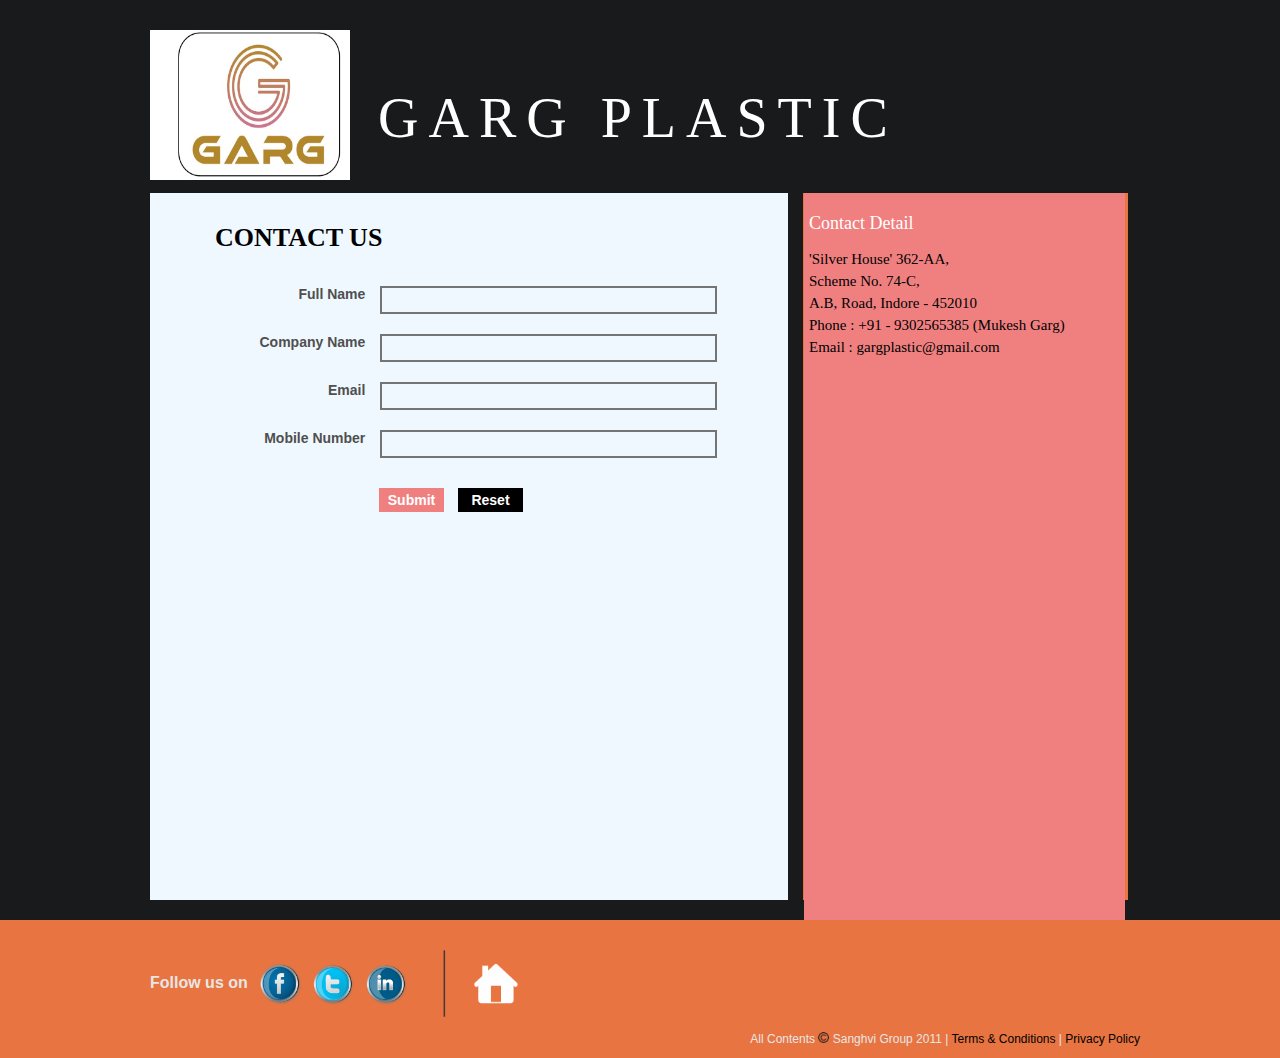
==== ContactUs.html @ 79e03dcd "front" ====
<!DOCTYPE html PUBLIC "-//W3C//DTD XHTML 1.0 Transitional//EN" "http://www.w3.org/TR/xhtml1/DTD/xhtml1-transitional.dtd">
<form action="http://localhost/MANAS/Contact.php" method="post" id="captcha-form" name="captcha-form" autocomplete="on" class="form-horizontal" novalidate="novalidate"></form>
<!-- saved from url=(0043)http://www.sanghvi-group.com/contact-us.php -->
<html xmlns="http://www.w3.org/1999/xhtml"><head><meta http-equiv="Content-Type" content="text/html; charset=UTF-8"><style class="darkreader darkreader--fallback" media="screen"></style><style class="darkreader darkreader--text" media="screen"></style><style class="darkreader darkreader--invert" media="screen">.jfk-bubble, embed[type="application/pdf"] {
    filter: invert(100%) hue-rotate(180deg) contrast(90%) !important;
}</style><style class="darkreader darkreader--inline" media="screen">[data-darkreader-inline-bgcolor] {
  background-color: var(--darkreader-inline-bgcolor) !important;
}
[data-darkreader-inline-bgimage] {
  background-image: var(--darkreader-inline-bgimage) !important;
}
[data-darkreader-inline-border] {
  border-color: var(--darkreader-inline-border) !important;
}
[data-darkreader-inline-border-bottom] {
  border-bottom-color: var(--darkreader-inline-border-bottom) !important;
}
[data-darkreader-inline-border-left] {
  border-left-color: var(--darkreader-inline-border-left) !important;
}
[data-darkreader-inline-border-right] {
  border-right-color: var(--darkreader-inline-border-right) !important;
}
[data-darkreader-inline-border-top] {
  border-top-color: var(--darkreader-inline-border-top) !important;
}
[data-darkreader-inline-boxshadow] {
  box-shadow: var(--darkreader-inline-boxshadow) !important;
}
[data-darkreader-inline-color] {
  color: var(--darkreader-inline-color) !important;
}
[data-darkreader-inline-fill] {
  fill: var(--darkreader-inline-fill) !important;
}
[data-darkreader-inline-stroke] {
  stroke: var(--darkreader-inline-stroke) !important;
}
[data-darkreader-inline-outline] {
  outline-color: var(--darkreader-inline-outline) !important;
}</style><style class="darkreader darkreader--user-agent" media="screen">html {
    background-color: #181a1b !important;
}
html, body, input, textarea, select, button {
    background-color: #181a1b;
}
html, body, input, textarea, select, button {
    border-color: #575757;
    color: #e8e6e3;
}
a {
    color: #3391ff;
}
table {
    border-color: #4c4c4c;
}
::placeholder {
    color: #bab5ab;
}
::selection {
    background-color: #005ccc;
    color: #ffffff;
}
::-moz-selection {
    background-color: #005ccc;
    color: #ffffff;
}
input:-webkit-autofill,
textarea:-webkit-autofill,
select:-webkit-autofill {
    background-color: #545b00 !important;
    color: #e8e6e3 !important;
}
::-webkit-scrollbar {
    background-color: #1c1e1f;
    color: #c5c1b9;
}
::-webkit-scrollbar-thumb {
    background-color: #2a2c2e;
}
::-webkit-scrollbar-thumb:hover {
    background-color: #323537;
}
::-webkit-scrollbar-thumb:active {
    background-color: #3d4043;
}
::-webkit-scrollbar-corner {
    background-color: #181a1b;
}
* {
    scrollbar-color: #2a2c2e #1c1e1f;
}</style>

<title>Sanghvi Foods</title>
<!--[if IE 7 ]> <link rel="stylesheet" type="text/css" href="css/ie7.css" /> <![endif]-->
        <!--[if IE 8 ]><link rel="stylesheet" type="text/css" href="css/ie8.css" /><![endif]-->
<link href="./ContactUs_files/style.css" type="text/css" rel="stylesheet"><style class="darkreader darkreader--sync" media="screen"></style>
<link rel="shortcut icon" href="http://www.sanghvi-group.com/images/favicon(3).ico"> 
         <link href="./ContactUs_files/stylesheet.css" type="text/css" rel="stylesheet"><style class="darkreader darkreader--sync" media="screen"></style>
         
         <link rel="stylesheet" crossorigin="anonymous" href="./ContactUs_files/main.css"><style class="darkreader darkreader--sync" media="screen"></style><script type="text/javascript" src="./ContactUs_files/jquery-1.9.1.min.js.download"></script><style class="darkreader darkreader--override" media="screen">.vimvixen-hint {
    background-color: #7b5300 !important;
    border-color: #d8b013 !important;
    color: #f3e8c8 !important;
}
::placeholder {
    opacity: 0.5 !important;
}</style>
        <script type="text/javascript" src="./ContactUs_files/test.js.download"></script><style type="text/css">input.styled { display: none; } select.styled { position: relative; width: 190px; opacity: 0; filter: alpha(opacity=0); z-index: 5; } .disabled { opacity: 0.5; filter: alpha(opacity=50); }</style><style class="darkreader darkreader--sync" media="screen"></style>
		 <script language="JavaScript1.3" type="text/javascript" src="./ContactUs_files/jse_form.js.download"></script><script type="text/javascript" src="./ContactUs_files/easytabs.js.download"></script>
         <script type="text/javascript" src="./ContactUs_files/jquery.form.min.js.download"></script>
        <script type="text/javascript" src="./ContactUs_files/jquery.validate.min.js.download"></script>     
		<script type="text/javascript">
			$('#container').easyTabs({defaultContent:1});
		</script>
		   

</head>
<body>

<div id="container">
  <div class="contain"></div>
    <div class="header">
      <div class="head-left">
        <div class="logo"><a href="index.html"><img src="./images/MONO.jpeg" width="200" height="150"></a></div>
        <div id="main-menu">
          <p>GARG PLASTIC</p>
          <div class="menu-container"> <a class="toggleMenu" href="http://www.sanghvi-group.com/contact-us.php#" style="display: none;">Menu</a>
            <ul class="nav">
       
              
            
            
          </div>
        </div>
      </div>
     <div class="clr"></div>            
    <div id="cotain-middle">
      <div class="middle-left">
        <div class="form">
          <h1>Contact us</h1>
              <form action="http://localhost/MANAS/Contact.php" method="post" id="captcha-form" name="captcha-form" autocomplete="on" class="form-horizontal" novalidate="novalidate">
                <fieldset>
                <div class="apply-input">
                  <label class="input-label">Full Name</label>
                  <div class="apply-div">
                    <label>
                    <input type="text" name="FullName" id="FullName">
                    </label>
                  </div>
                </div>
                <div class="apply-input">
                  <label class="input-label">Company Name</label>
                  <div class="apply-div">
                  <label>
                    <input type="text" name="CompanyName" id="CompanyName">
                    </label>
                  </div>
                </div>
                <div class="apply-input">
                  <label class="input-label">Email</label>
                  <div class="apply-div">
                  <label>
                    <input type="email" name="Email" id="Email">
                    </label>
                  </div>
                </div>
                <div class="apply-input">
                  <label class="input-label">Mobile Number</label>
                  <div class="apply-div">
                  <label>
                    <input type="text" name="MobileNumber" id="MobileNumber">
                    </label>
                  </div>
                </div>
                
                <div id="note"></div>
                <div class="apply-input-submit">
                  <div class="apply-submit">
                    <input type="submit" name="submit" value="Submit">
                    <input type="reset" name="submit" value="Reset">
                  </div>
                  <div class="ajax-loader" style="display:none;"><img src="./ContactUs_files/ajax-loader.gif" alt="Loading..."></div>
                </div>
                </fieldset>
              </form>
              
              <script type="text/javascript">
				$(function()
				{
					// Validation
					$("#captcha-form").validate(
					{					
						// Rules for form validation
						rules:
						{
							FullName:
							{
								required: true,
							},
							CompanyName:
							{
								required: true,
							},
							Email:
							{
								required: true,
								email: true,
							},
							MobileNumber:
							{
								required: true,
								minlength: 10,
								digits: true,
								maxlength: 10,
							},
							Country:
							{
								required: true,
							},
							Product:
							{
								required: true,
							},
							Reference:
							{
								required: true,
							},
							Description:
							{
								required: true,
							},
						},
											
						// Messages for form validation
						messages:
						{
							FullName:
							{
								required: 'Please enter something'
							},
							CompanyName:
							{
								required: 'Please enter your Company Name'
							},
							Email:
							{
								required: 'Please enter your valid email'
							},
							MobileNumber:
							{
								required: 'Please enter your Mobile Number'
							},
							Country:
							{
								required: 'Please Select your Country'
							},
							Product:
							{
								required: 'Please Select any Product'
							},
							Reference:
							{
								required: 'Please Select'
							}
						},	
						
						// Ajax form submition					
						submitHandler: function(form)
						{
							
							$(form).ajaxSubmit(
							{
								success: function(data)
								{
									console.log(data);
									if( data == 0 ){
										$("#note").addClass('error').html('Something is wrong !');
									}else if( data == 'wrong' ){
										$("#note").addClass('error').html('Captcha code is wrong !');
									}else{
										$("#note").addClass('success').html('Form Submitted !');
									}
								}
							});
							
							$(document).ajaxStart(function(){
								$('.ajax-loader').css({'display':'block'});
							  });
							  $(document).ajaxComplete(function(){
								$('.ajax-loader').css({'display':'none'});
							  });
							
							
						},				
						
						// Do not change code below
						errorPlacement: function(error, element)
						{
							error.insertAfter(element.parent());
						}
					});
					
					$('#refresh-captcha').click(function(e) {
                        location.reload();
                    });
				});			
			</script>
              
        </div>
        
      </div>
      <div class="middle-right">
        <div class="contact">
          <h2>Contact Detail</h2>
              <p>'Silver House' 362-AA,<br>
                    Scheme No. 74-C,<br>
                    A.B, Road, Indore - 452010<br>
                    Phone : +91 - 9302565385 (Mukesh Garg)<br>
                    Email : <a href="gargplastic@gmail.com">gargplastic@gmail.com</a>
              </p>
        </div>
      </div>
    </div>
  </div>
</div>
    <div class="clr"></div>
    <div id="footer">
    
    
    	<div class="footer">
        
        	<div id="footer-menu">
            
            	<div class="follow"><p>Follow us on</p></div>
            	<div class="social">
        <ul>
                  <li><a href="https://www.facebook.com/" target="_blank"><img src="./ContactUs_files/fb-icon.png" width="65"></a></li>
                  <li><a href="https://twitter.com/" target="_blank"><img src="./ContactUs_files/twtr-icon.png" width="65"></a></li>
                  <li><a href="https://in.linkedin.com/" target="_blank"><img src="./ContactUs_files/likdn-icon.png" width="65"></a></li>
                  <li><a href="http://www.sanghvi-group.com/index.html"><img src="./ContactUs_files/home-link-ftr.png" width="75" style="margin-left:0;"></a></li>
                </ul>
      </div>
            
            </div>
            <div class="copyright">
            
            	<p>All Contents <img src="./ContactUs_files/copyright-symbol.png" width="11px"> Sanghvi Group 2011 | <a href="http://www.sanghvi-group.com/contact-us.php#">Terms &amp; Conditions</a> | <a href="http://www.sanghvi-group.com/contact-us.php#">Privacy Policy</a></p>
            	
            
            </div>
        
        </div>
    
    </div>

<script type="text/javascript" src="./ContactUs_files/script.js.download"></script>


</body></html>
---- ContactUs_files/style.css ----
body{
	font-size:12px;
	font-family:Arial, Helvetica, sans-serif;
	background:#736D6D;
	margin:0;
	}

#container{
	width:980px;
	margin:0 auto;
	padding:20px 0;
	}	
	
img{
	border:none;
	}
	
.clr{
	clear:both;
	}
	
a{
	text-decoration:none;
	}
				
.contain{
	width:980px;
	padding:0;
	float:left;
	}
	
.header{
	float:left;
	padding:10px 0 0;
	margin:0;
	width:980px;
	}

.head-left {
    float: left;
    width: 800px;
	height:143px;
}	
	
.logo{
	float:left;
	margin:0;
	padding:0;
	}		
	
#main-menu {
    margin: 0 0 0 122px;
    padding: 0;
}
	
.navbar	{
	height: 50px;
    padding: 0;
	margin: 0;
	position: absolute; /* Ensures that the menu doesn�t affect other elements */
	width:760px;
	}	
	
.navbar li 	{
			height: auto;
			float: left;  /* This lines up the menu items horizontally */
			text-align:left;/* All text is placed in the center of the box */
			list-style: none;  /* Removes the default styling (bullets) for the list */
			padding: 0 14px;
			margin: 0;
			border-right:#FFFFFF 1px solid; 
            }

.navbar a	{							
		padding:0;  /* Adds a padding on the top and bottom so the text appears centered vertically */
		text-decoration: none;  /* Removes the default hyperlink styling. */
		color: white; /* Text color is white */
		display: block;
		text-transform:uppercase;
		}
			
						
li ul 	{
		display:block;  /* Hides the drop-down menu */
		height: auto;									
		margin: 0 0 0 0px; /* Aligns drop-down box underneath the menu item */
		padding: 0; /* Aligns drop-down box underneath the menu item */			
		}				

.navbar li:hover ul 	{
                        display: block; /* Displays the drop-down box when the menu item is hovered over */
                        }

 .navbar li ul li {background-color:#E87441; border:none;} 						
	
.navbar li ul li a 	{
		padding:10px;
		border:none;
		
		}
				
.navbar li ul li a:hover	{background-color:#FFFFFF; color:#E87441;}	

.head-left p {
    padding-left: 106px;
	font-size:56px;
	letter-spacing:10px;
	color:#FFFFFF;
	margin:56px 45 27px;
	font-family: 'fantasy';
}

.head-right{
	float:left;
	width:170px;
	}	
	
.search{
	  padding: 0;
    width: 100%;
    float: left;
	}
.search table{
		float:left;
		width:148px;
}
	
.search input{
	background:#FFFFFF;
	padding:6px 0 5px 9px;
	 font-family: 'swis721_wgl4_btroman';
	 font-weight:bold;
	 height:18px;
	 float:left;
	 width:127px;
	 
	 
}
.but-ser{
	 background: url("../images/srch.jpg") no-repeat scroll right -1px #ffffff;
    border: medium none;
    font-family: 'swis721_wgl4_btroman';
    font-weight: bold;
    overflow: hidden;
    padding: 6px 0 5px 9px;
    text-indent: -65px;
    width: 36px;
	cursor:pointer;
	height:29px;
	width:32px;
}
 	
input{
	width:100%;
	padding:5px;
	background:none;
	border:1px solid #666666;
	color:#999999;
	}

.banner {
    clear: both;
    float:none;
    margin:0;
    width: 980px;
}		

#cotain-middle{
	margin:0 auto;
	width:980px;
	margin-top:20px;
	}
	
.middle-left{
	float:left;
	width:638px;
	background:#FFFFFF;
	margin-right:15px;
	background:aliceblue;
	height:707px;
	}
.search-rg-left{
	background:#e9e8d6;
    float: left;
    height: 707px;
    margin-right: 15px;
    overflow-x: hidden;
    overflow-y: scroll;
    width: 638px;
	}
.search-rg-left p{
		padding:0 0 15px 0 !important;
}
	
.middle-right{
	float:left;
	width:325px;
	background:#E9763F;
	height:707px;
	}		
	
.middle-left-home{
	float:left;
	width:638px;
	background:#FFFFFF;
	margin-right:15px;
	background:#FFFFFF;
	height:180px;
	}
		
.middle-right-home{
	float:left;
	width:325px;
	background:#FFFFFF;
	height:180px; 
	}		

.bg{
	background:url(../images/our-msnvsn-bg.jpg) no-repeat;
	width:638px;
	float:left;
	max-width:100%;
	height:707px;
}

.cont-home {
    margin: 0 0 0 20px;
    padding: 20px;
    width: 92%;
}
	
#cotain-middle h1{
	color:black;
	margin:10px 45px 19px;
	padding:0;
	text-transform:uppercase;
	font-size:26px;
    font-family: 'swis721_wgl4_btroman';
	letter-spacing:px;
	font-weight:bold;
	}	
	
	
#cotain-middle h3{
	color:#E66733;
	margin:10px 0 8px;
	padding:0;
	text-transform:uppercase;
	font-size:16px;
    font-family: 'swis721_wgl4_btroman';
	letter-spacing:1px;
	font-weight:bold;
	}	
	
#cotain-middle p{
	color:#000;
	font-size:15px;
	line-height:24px;
    font-family: 'swis721_wgl4_btroman';
	margin:0;
	 
	}

#cotain-middle li{
	color:#000000;
	font-size:15px;
	line-height:25px;
    font-family: 'swis721_wgl4_btroman';
	}
 

#cotain-middle li{
	display:block;
	}

#cotain-middle .arrow{
	background:url(../images/home-li-bg.jpg) left 7px no-repeat;
	padding:0px 19px;
	}

.atch > ul {
    margin: 0;
    padding: 0;
}

#cotain-middle .read{
	background:url(../images/home-li-bg.jpg) left 3px no-repeat;
	margin-top: -10px;
    padding: 0 5px 0 15px;
	float:right;
	font-size:14px;
	line-height:25px;
	font-family:Arial, Helvetica, sans-serif;
	font-weight:bold;
	color:#000000;
	}

#cotain-middle .read a{
	color:#000000;
	}

#footer{
	width:100%;
	margin:20px 0 auto;
	background:#E87441;
	float:left;
	}	

.footer{
	margin:0 auto;
	width:1000px;
	padding:30px 0 10px;
	}	
	
#footer-menu{
		float:left;
		margin:0 0 0 10px;
		padding:0;
		width:99%;
}

#footer-menu ul {
    margin: 0;
    padding: 0;
    width: 387px;
}

#footer-menu li{
		display:inline;
}
#footer-menu li a{
		padding:0 10px;
}

#footer-menu img {
    margin: 0 0 0 -35px;
    padding: 0;
}
.copyright{
		float:right;
}
	
.copyright a{
		color:#000;
}

.middle-right h2{
	color:#FFFFFF;
	margin:0;
	text-align:center;
	font-size:22px;
	 font-family: 'swis721_wgl4_btroman';
	}	

.slide{
	background:#E9763F;
	padding:20px;
	margin-top:100px;
	}

.cont {
    margin: 100px auto;
    padding: 0px;
    width: 80%;
}
.cont-rt {
    margin: 100px auto;
    padding: 0px;
    width: 80%;
	font-size:15px;
	line-height:24px;
	 
}
.cont-rt a{
		padding:10px 0 0 0;
}
.rslt-show{
		float:left;
		width:100%;
}

.atch{
	padding:20px 0 0 20px;
	}
	
.dewas-unit{
	background:#DBE5F1;
	padding:20px;
	}	
	
form{
	width:100%;
	float:left;
	}	

.form{
	margin:0 auto;
	padding:20px;
	}
	
.apply-input {
    float: left;
    margin: 10px 0;
    width: 100%;
}	

label.input-label {
    color:#4f4f4f;
    float: left;
    font-size: 14px;
    font-weight: bold;
    margin-right: 15px;
    text-align: right;
    width: 32%;
}	
	
.apply-div {
    float: left;
    width: 325px;
}	

.form input {
    border: 2px solid #747474;
    border-radius: 0;
    float: left;
    padding: 4px;
    width: 100%;
	color:#000000;
	font-family: 'arialnarrow';
	font-size:13px;
}

.apply-submit {
    float: right;
    margin-bottom: 30px;
    margin-right: 234px;
    margin-top: 20px;
    width: 25%;
}

.form input[type="submit"] {
    background: none repeat scroll 0 0 lightcoral;
    border: medium none;
    color: #FFFFFF;
    float: left;
    font-size: 14px;
    font-weight: bold;
    padding: 4px 0px;
    width: 65px;
	cursor:pointer;
	font-family:Arial, Helvetica, sans-serif;
	}

.form input[type="reset"] {
    background: none repeat scroll 0 0 #000;
    border: medium none;
    color: #FFFFFF;
    float: right;
    font-size: 14px;
    font-weight: bold;
    padding: 4px 0px;
    width: 65px;
	cursor:pointer;
	font-family:Arial, Helvetica, sans-serif;
}

.code{
    float: left;
    width: 150px;
}	

.code img{
	padding-left:30px;
	margin-top:-1px;
	}

/*.dropdown select {
    -moz-appearance: none;
    -webkit-appearance: none; 
    background:url(../images/images/drop-down.jpg) no-repeat scroll right 0;
	background-color:none;
    text-indent: 1px;
    text-overflow: "";
	padding:4px 0px 5px 0px;
	border:2px solid #747474;
	text-align:center;
}
.styled-select select {
   background:none;
   width: 333px;
   padding: 2px 5px;
   font-size: 13px;
   line-height: 1;
   border: 2px solid #747474;
    height: 30px;
   -webkit-appearance: none;
   }
  .styled-select select option{
	  	width:300px !important;
		text-align:center !important;;
  }
  .styled-select {
   width: 333px;
   height: 30px;
   overflow: hidden;
   background: url(../images/images/drop-down.jpg) no-repeat right;
   border: 1px solid #ccc;
   } 
*/
.set-cl{
		float:left;
		width:333px;
		background:url(../images/drop-down.jpg) no-repeat;
		height:27px;
		border:2px solid #747474;
}
select.styled{
		width:333px !important;
		
		
}
.set-cl .styled{
		 
		margin:0px  0 0 0;
}
.set-cl option{
		padding:5px;
		text-align:center;
}
		
.select {
	position: absolute;
	width: 325px; /* With the padding included, the width is 190 pixels: the actual width of the image. */
	height: 16px;
	padding: 2px 0px 0 8px;
	color: #000;
	font-size: 13px;
	background:url(../images/drop-down.jpg) no-repeat;
	overflow: hidden;
	text-align:center;
	font-family:'arialnarrow' !important;
}
.select2 {
	position: absolute;
	width: 120px; /* With the padding included, the width is 190 pixels: the actual width of the image. */
	height: 21px;
	padding: 0 0px 0 0px;
	color: #fff;
	font: 12px/21px arial,sans-serif;
	background: url(select.gif) no-repeat;
	overflow: hidden;
}

.apply-select{
	width:335px;
	}

textarea {
    width: 100%;
	border:2px solid #747474;
	background:none;
	resize:none;
	font-family:'arialnarrow' !important;
	color:#000000;
}	

.contact {
    background: none repeat scroll 0 0 lightcoral;
    height: 726px;
    margin-left: 1px;
    padding: 5px;
    width: 311px;
}

.contact h2 {
    margin-left: 0px;
    text-align: left !important;
	font-family:'arialnarrow' !important;
	font-weight:normal;
	font-size:18px !important;
	margin-top:15px !important;
}

.contact > p {
   color: #000000 !important;
    font-family: 'arialnarrow' !important;
    font-size: 15px !important;
    font-weight: normal;
    line-height: 22px !important;
	margin-top:14px !important;
}
	
.contact a{
	color:#000000;
	}	 

.board-img {
    margin:0 auto;
    width: 100%;
}
.board-img img {
    margin-right: 15px;
    padding-top: 3px;
    width: 165px;
}	

.board-img > p {
    float: left;
    width: 325px;
	padding-bottom:20px;
	text-align:justify;
}

.wheat {
    margin: 100px auto;
    padding: 20px;
    width: 95%;
}

.wheat p{
	width:100%;
	text-align:justify;
	}

body {
	background:url("MANAS/images/Agenda.jpeg") no-repeat center center fixed;
	-webkit 
}

body {
	background:url("MANAS/images/Agenda.jpeg") no-repeat center center fixed;
    font-family: Arial,Helvetica,sans-serif;
    font-size: 12px;
    margin: 0;
}

.actrs-img {
    float: right;
    margin:-110px -12px 0;
}

.wheat-detail {
    float: left;
    width: 41%;
}	

.pro-left {
    background: none repeat scroll 0 0 #E87441;
    float: left;
    padding: 20px;
    text-align: justify;
    width: 245px;
	height:690px;
}	

.pro-left h1{
	color:#FFFFFF !important;
	letter-spacing:1px !important;
	}
	
.pro-left p{
	color:#000000 !important;
	}	

.pro-right {
    float: left;
    margin-left: 20px;
	width:665px;
}

.pro-detail{
    float: left;
    padding: 0 8px 15px;
    width: 296px;
	margin:0px 10px 0px 0px;
	height:346px;
	background:url(../images/pro-bg.jpg) repeat-x;
	text-align:center;
}	

.product {
    float: left;
    width: 665px;
	margin-bottom:10px;
}

.product-row-two {
    float: left;
    width: 665px;
	margin-bottom:-30px;
}

.pro-left-othrone h1{
	color:#FFFFFF !important;
	letter-spacing:1px !important;
	}

.pro-left-othrone {
    float: left;
}

.other {
    float: left;
	border-right:1px solid #CCCCCC;
	width:324px;
	height:675px;
}

.othr-one {
    background: none repeat scroll 0 0 #E87441;
    float: left;
    height: 265px;
    margin:0 11px 11px;
    padding: 10px 20px;
    width: 267px;
}

.product-othr {
    float: left;
}

.pro-detail-othr {
    clear: both;
    float: left;
    padding: 0 0px 15px;
    text-align: center;
    width: 305px;
	background:url(../images/pro-bg.jpg) repeat-x;
	margin-left:10px;
	height:345px;
}
.othr-one-suji div {
    margin-top: 100px;
}
.othr-one-suji {
    background: none repeat scroll 0 0 #E87441;
    float: left;
    height: 285px;
    margin: 0 11px 11px;
    padding: 10px 20px;
    width: 267px;
}

.orng {
    color: #E87441 !important;
    font-size: 14px !important;
    font-weight: bold;
    padding: 0;
}
	
.orng-atta {
    color: #E87441 !important;
    font-size: 14px !important;
    font-weight: bold;
    margin: 20px 0 -20px 0 !important;
    padding: 0;
}	
	
.prname {
    color: #000000 !important;
    font-size: 18px !important;
    font-weight: bold;
    letter-spacing: 5px;
    margin:20px 0 0px 0 !important;
    text-transform: uppercase;
}	

.unit {
    color: #FFFFFF !important;
    font-size: 16px !important;
    font-weight: bold;
    margin: 20px 0 -3px !important;
    text-transform: uppercase;
}

.pck {
    color: #000000 !important;
    font-size: 16px !important;
    font-weight: bold;
}	

.pro-left > img {
    margin-left: -20px;
}

.follow{
    float: left;
    margin-top: 8px;
	font-size:16px;
	font-weight:bold;
}	
.social {
    margin-left: 25px;
	float:left;
}

.othr-one-bran {
    background: none repeat scroll 0 0 #E87441;
    float: left;
    height: 345px;
    margin: 0 6px 10px 0;
    padding: 10px 10px 10px 20px;
    width: 283px;
}

.othr-one-bran-two {
    background: none repeat scroll 0 0 #E87441;
    float: left;
    height: 345px;
    margin: 0 13px;
    padding: 10px 10px 10px 20px;
    width: 283px;
}

.pro-left-bran {
    background: none repeat scroll 0 0 #E87441;
    float: left;
    height: 700px;
    padding: 20px;
    text-align: justify;
    width: 245px;
	color:#000000;
}

.othr-one-bran h1{
	color:#FFFFFF !important;
	letter-spacing:1px !important;
	
	}

.othr-one-bran-two h1{
	color:#FFFFFF !important;
	}
	
.pro-left-bran h1 {
    color: #FFFFFF !important;
    margin: 0 0 10px !important;
}

.pro-right-bran {
    float: left;
    margin-left: 0;
    width: 665px;
}	

.pro-detail-bran {
    background: url(../images/pro-bg.jpg) repeat-x ;
    float: left;
    height: 340px;
    margin: 0 20px 10px 0;
    padding: 0 8px 15px;
    text-align: center;
    width: 296px;
}

.backgrnd-img{
	background:url(../images/dewas-unit.jpg) no-repeat;
	height:617px;
	padding:90px 20px 0;
	}

.backgrnd-img-two{
	background:url(../images/dewas-unit-two.jpg) no-repeat;
	height:707px;
	}

.backgrnd-img-nimrani{
	background:url(../images/nimrani-unit.jpg) no-repeat;
	height:677px;
	padding:30px 20px 0;
	}

.backgrnd-img-nimranitwo{
	background:url(../images/nimrani-unit-two.jpg) no-repeat;
	height:707px;
	}
	
.backgrnd-img-pithampur{
	background:url(../images/pithampur-unit.jpg) no-repeat;
	height:577px;
	padding:130px 20px 0;
	}	

.unit-dewas{
	margin-top:325px;
	background:#DBE5F1;
	padding:20px;
	}
.unit-dewas-2{
	margin-top:465px;
	background:#DBE5F1;
	padding:20px;
	}	
	

.backgrnd-img-mumbai{
	background:url(../images/mumbai-uni-image.jpg) no-repeat;
	height:557px;
	padding:150px 20px 0;
	}
	
.backgrnd-img-grammlng{
	background:url(../images/sanghvi-gram-mlng.jpg) no-repeat;
	height:602px;
	padding:105px 20px 0;
	}

.next {
    float: right;
}

.back {
    float: right;
}

.backgrnd-img-grammlng-two{
	background:url(../images/sanghvi-gram-mlng-two.jpg) no-repeat;
	height:602px;
	padding:105px 20px 0;
	}
	
.backgrnd-img-grammlng-three{
	background:url(../images/sanghvi-gram-mlng-three.jpg) no-repeat;
	height:602px;
	padding:105px 20px 0;
	}	

.backgrnd-img-siya{
	background:url(../images/siya-unit.jpg) no-repeat;
	height:502px;
	padding:205px 20px 0; 
	}
	
.backgrnd-img-siyatwo{
	background:url(../images/siya-unit-two.jpg) no-repeat;
	height:707px;
	}	

.backgrnd-img-coldstrg{
	background:url(../images/sanghvi-ice-coldstrg.jpg) no-repeat;
	height:617px;
	padding:90px 20px 0;
	}

.backgrnd-img-power{
	background:url(../images/wind-power.jpg) no-repeat;
	height:507px;
	padding:200px 20px 0; 
	}

.unit-wind {
    background: none repeat scroll 0 0 #fff;
	opacity:0.85;
    margin-top: 245px;
    padding: 20px;
}

.chart{
	margin:0 auto;
	padding:20px;
	}

.awd{
	list-style:disc;
	display:list-item !important;
	padding-bottom:28px;
	}

.awd-two{
	list-style:disc;
	display:list-item !important;
	padding-bottom:28px;
	}

.awr{
	margin-left:20px;
	}

.awd-two > img {
    margin: -40px -75px 16px 34px;
}

.pvnxt {
    float: right;
    position: relative;
    right: 10px;
    top: -38px;
	clear:both;
}
.chart-div{
		text-align:center;
}

.slide-one{
		background:#F08143;
		padding:58px 0 0px;
		height:545px;
		text-align:center;
		margin:0 auto 0 -11px;
		width:330px;
}

.spone{
		background:url(../images/span-bg.png) no-repeat left 0;
		 float: left;
		height: 39px;
		width: 34px;
		position: relative;
		top: -135px;
		left: 30px;
}

.sptwo{
		background:url(../images/span-bg-2.png) no-repeat right 0;
		width:34px;
		height:39px;
		float:right;
		position:absolute;
		right:111px;
		bottom:170px;
}

.slide-one p {
     font-family:'arialnarrow';
    font-size: 34px;
    line-height: 38px;
    margin: 40px 0 0 70px;
    text-align: left;
    width: 214px;
	font-weight:normal;
}

.slide-one h4 {
    float: right;
    font-family:'arialnarrow';
    font-size: 28px;
	font-weight:normal !important;
    width: 170px;
}

.slide-two .read {
    background: url(../images/slider-arrow.jpg) no-repeat scroll 6px 4px ;
    float: right;
    font-family: Arial,Helvetica,sans-serif;
    font-size: 14px;
    font-weight: bold;
    line-height: 25px;
    margin-top: 90px;
    padding: 0 15px 0 25px;
}

.slide-two .read a {
    color: #fff;
}

.slide-two {
    background: none repeat scroll 0 0 #f08143;
    height: 545px;
    margin: 0 auto 0 -15px;
    padding: 150px 0 0;
    text-align: center;
    width: 330px;
}

.slide-two p {
    font-size: 19px;
    line-height: 32px;
	color:#FFF;
    margin: 40px 0 0 105px;
    text-align: left;
    width: 214px;
	clear:both;
	font-family:Arial, Helvetica, sans-serif;
}

.slide-two h4 {
    color: #fff;
    float: left;
     font-family: 'swis721_wgl4_btroman';
    font-size: 28px;
    font-weight: normal;
    margin: 0 0 15px 25px;
    width: 275px;
}

.slide-three {
    background: none repeat scroll 0 0 #f08143;
    height: 545px;
    margin: 0 auto 0 -15px;
    padding: 150px 0 0;
    text-align: center;
    width: 330px;
}

.slide-three p {
    font-size: 19px;
    line-height: 32px;
	color:#FFF;
    margin: 40px 0 0 105px;
    text-align: left;
    width: 214px;
	clear:both;
	 font-family: 'swis721_wgl4_btroman';
}

.slide-three h4 {
    color: #fff;
    float: left;
    font-family: 'swis721_wgl4_btroman';
    font-size: 28px;
    font-weight: normal;
    margin: 0 0 15px 25px;
    width: 275px;
}

.slide-three .read {
    background: url(../images/slider-arrow.jpg) no-repeat scroll 6px 4px ;
    float: right;
    font-family: Arial,Helvetica,sans-serif;
    font-size: 14px;
    font-weight: bold;
    line-height: 25px;
    margin-top: 90px;
    padding: 0 15px 0 25px;
}

.slide-three .read a {
    color: #fff;
	 font-family: 'swis721_wgl4_btroman';
}


#cont .container {
    margin-bottom: -20px;
}

.just{
	text-align:justify;
	}

.apply-input-submit {
    float: left;
    width: 100%;
}

#captcha {
    margin-left: 25px;
    margin-right: 10px;
    width: 90px !important;
	margin-top:-1px;
}

#refresh-captcha {
    margin-bottom: 20px;
}

.error {
    color: #E87441;
    float: none;
    font-size: 11px !important;
    font-weight: normal;
    width: 100%;
}

#note {
    margin: 0 auto;
    padding: 0;
    width: 31%;
	color:#82B51A;
}

.ajax-loader{
	float: left;
    margin: 26px 0 0 155px;
    width: 20px;
}

fieldset {
    border: medium none;
}




















































































/*menu css-------------------*/

body, nav, ul, li, a  {margin: 0; padding: 0;}
body {font-family: "Helvetica Neue", Helvetica, Arial, sans-serif; }
a {text-decoration: none;}
.menu-container {
    width: 100%;
    max-width: 900px;
    margin: 10px auto;
}
.toggleMenu {
    display:  none;
    background: #666;
    padding: 10px 15px;
    color: #fff;
}
.nav {
    list-style: none;
     *zoom: 1;
	 width:65em;
	 margin-left:3px;
	 position:absolute;
	 z-index:99999;
}
.nav:before,
.nav:after {
    content: " "; 
    display: table; 
}
.nav:after {
    clear: both;
}
.nav ul {
    list-style: none;
/*    width: 15em;*/
}
.nav a {
    padding: 0px 5px 0px 5px;
    color:#fff;
	font-size:14px;
	font-family: 'arialnarrow';
}
.nav li {
    position: relative;
}
.nav li li{
		border-right:1px solid #999;
}
.nav li li li{
		border-left:1px solid #999;
}

.nav > li {
    border-right: 1px solid #FFFFFF;
    float: left;
    padding: 0 6px;
}
.hover{
	color:#FFFFFF;
	background:#F46523;
}

.nav > li > .parent {
    background-image: url("images/downArrow.png");
    background-repeat: no-repeat;
    background-position: right;
}
.nav > li > a {
    display: block;
	text-transform:uppercase;
}
.nav li ul {
    position: absolute;
    left: -9999px;
}
.nav > li.hover > ul {
    left: 0;
}
.nav li ul li ul{
	 z-index:99999;
	 position: absolute;
    left: -9999px;
}
		
.nav li li.hover ul {
    left: 100%;
    top: 0;
}
.nav li li a {
    display: block;
    background:#FFFFFF;
    position: relative;
    z-index:100;
	color:#F46523;
    border-top: 1px solid #F08143;
	padding:5px;
	text-transform:uppercase;
	width:240px;
}
.nav li li a:hover {
		background:#F46523;
		color:#FFF;
}
.nav li li li a {
    background:#FFFFFF;
    z-index:200;
	padding:5px;
	width:350px;
}

.nav li li li a:hover {
		background:#F46523;
		color:#FFF;
}


/*media queries-------*/

@media screen and (max-width: 768px) {
    .active {
        display: block;
    }
    .nav > li {
        float: none;
    }
    .nav > li > .parent {
        background-position: 95% 50%;
    }
    .nav li li .parent {
        background-image: url("images/downArrow.png");
        background-repeat: no-repeat;
        background-position: 95% 50%;
    }
    .nav ul {
        display: block;
        width: 100%;
    }
   .nav > li.hover > ul , .nav li li.hover ul {
        position: static;
    }

}
@media only screen and (min-width: 768px) and (max-width: 979px){
	
	#container{
			width:90%;
			padding:0;
		
	}
	
.header, .contain{
			width:100%;
	}	
.head-left{
		width:100%;
}
.banner{
		width:100%;
}
#cotain-middle{
		width:100%;
}
.middle-left-home{
		height:auto;
		width:100%;
		margin:0;
}
.cont-home{
		margin:0;
}
.middle-right-home{
		width:100%;
		margin-top:20px;
		height:auto;
}
.footer{
		width:100%;
		padding-top:15px;
}
.social{
		margin:0 auto;
		width:300px;
		float:none;
}
.follow{
		margin:0 auto;
		width:100%;
		text-align:center;
		
}
#footer-menu{
		margin:0;
}
.copyright{
		width:100%;
		text-align:center;
}
.head-right{
		float:right;
		display:none;
}
#main-menu{
		width:100%;
		margin:0;
}
.head-left p{
		 float: left;
    font-size: 20px;
    margin: 10px 0;
    padding: 10px 0;
    text-align: center;
    width: 100%;
		 
}
.menu-container{
			position: absolute;
			max-width: 90%;
			z-index: 9999999;
			margin:0;
		
}
.toggleMenu{
		background:#999;
		font-size:13px;
}
.logo{
		text-align:center;
		width:100%;
}
.logo a img{
		width:90px;
}
.nav{
		background:#333;
		margin-left:0;
		padding:10px;
		width:84%;
}
.nav a{
		font-size:13px;
		font-weight:normal;
		line-height:21px;
}
.nav > li{
		border:none;
		margin:0 0 3px 0;
		padding:5px 6px 10px 7px;
}
#cotain-middle .read{
		  background-position: 0 13px;
    margin: 0;
    padding: 10px 10px 10px 19px;
}
#footer-menu ul{
		 margin: 0 auto;
    text-align: center;
    width: 100%;
}
.middle-left{
		width:100%;
		margin:0;
		height:auto;
}
.middle-right{
		float: left;
		height: auto !important;
		width: 100%;
}
#slider1{
		padding:0 30px 10px !important;
}
.slide{
		margin-top:50px;
}
 
#slider1 .viewport{
		margin:0 auto;
}
.cont{
		margin-bottom:35px;
		margin-top:30px;
}
#slider1 .buttons{
		position:static !important;
		width:100% !important;
}
#slider1 .overview li {
		margin-right:0 !important;
}
.board-img > p{
		width:100%;
}
.board-img img{
		margin-left:auto;
		margin-right:auto;
		display:block;
		float:none;
		text-align:center;
}
#cotain-middle h1{
		clear:both;
		text-align:center;
}
.nav li li li a, .nav li li a{
		width:94%;
}
.unit-dewas{
		margin-top:30px;
}
.unit-wind{
		margin:0;
}
.backgrnd-img-power{
		padding:100px 20px 25px;
}
.pro-right{
		width:100%;
		margin:10px 0 0 0;
}
.product{
		width:100%;
}
.pro-detail{
		 height: auto;
    margin: 0 5px 5px;
    width: 44%;
}
.product-row-two{
		width:100%;
}
.pro-left{
		height:auto;
		width:91%;
}
.pck{
		font-size:15px !important;
		display:block !important;
}
.other{
		width:98%;
		border:none;
}
.othr-one-suji{
	float: left;
    height: auto;
    margin-left: 0;
    margin-right: 0;
    width:auto;
}
.pro-detail-othr{
		width:100%;
		margin-left:0;
		margin-bottom:15px !important;
}
.pro-right-bran{
		width:98%;
}
.othr-one-bran{
		 margin: 0 10px;
    	 width: 41%;
}
.othr-one-bran-two{
		 margin: 0 10px;
    	 width: 41%;
}
.pro-detail-bran{
		 margin: 0 10px;
    	 width: 43%;
}
.pro-left-bran{
		height: auto;
		margin: 29px 0 0 10px;
		width: 86%;
}
.chart{
		width:91%;
}

.form input{
		width:85%;
}
.apply-select{
		width:88%;
}
label{
		text-align:left;
}
textarea{
		width:86%;
}
.apply-submit{
		width:100%;
		margin-right:0;
}
.middle-right{
		height:auto;
		margin-top:20px;
}
.contact{
		height:auto;
}
form{
		width:300px;
		margin:0 auto;
		float:none;
}
.bg{
		width:100%;
		background-size:100%;
}
.backgrnd-img, .backgrnd-img-nimrani, .backgrnd-img-pithampur, .backgrnd-img-mumbai, .backgrnd-img-siya, .backgrnd-img-grammlng, .backgrnd-img-coldstrg, .backgrnd-img-power, .backgrnd-img-siyatwo, .backgrnd-img-grammlng-two, .backgrnd-img-grammlng-three{
		background-size:100%;
}
#cotain-middle p{
		text-align:center;
}
.contact h2{
		text-align:center !important;
		margin:0;
}
.code img{
		 margin-top: -19px;
    padding-left: 21px;
}
.code {
    float: right;
    width: 127px;
}
.code input{
		width:100px;
}
.apply-input-submit{
		float:left;
		width:95%;
}
.pvnxt{
			top:65% !important;
	}
	#iview div.iview-directionNav a{
		width:70% !important;
}
		
}
 

@media only screen and (min-width: 541px) and (max-width: 767px){
	
	#container{
			width:90%;
			padding:0;
		
	}
	
.header, .contain{
			width:100%;
	}	
.head-left{
		width:100%;
}
.banner{
		width:100%;
}
#cotain-middle{
		width:100%;
}
.middle-left-home{
		height:auto;
		width:100%;
		margin:0;
}
.cont-home{
		margin:0;
}
.middle-right-home{
		width:100%;
		margin-top:20px;
		height:auto;
}
.footer{
		width:100%;
		padding-top:15px;
}
.social{
		margin:0 auto;
		width:300px;
		float:none;
}
.follow{
		margin:0 auto;
		width:100%;
		text-align:center;
		
}
#footer-menu{
		margin:0;
}
.copyright{
		width:100%;
		text-align:center;
}
.head-right{
		float:right;
		display:none;
}
#main-menu{
		width:100%;
		margin:0;
}
.head-left p{
		 float: left;
    font-size: 20px;
    margin: 10px 0;
    padding: 10px 0;
    text-align: center;
    width: 100%;
		 
}
.menu-container{
			position: absolute;
			max-width: 90%;
			z-index: 9999999;
			margin:0;
		
}
.toggleMenu{
		background:#999;
		font-size:13px;
}
.logo{
		text-align:center;
		width:100%;
}
.logo a img{
		width:90px;
}
.nav{
		background:#333;
		margin-left:0;
		padding:10px;
		width:84%;
}
.nav a{
		font-size:13px;
		font-weight:normal;
		line-height:21px;
}
.nav > li{
		border:none;
		margin:0 0 3px 0;
		padding:5px 6px 10px 7px;
}
#cotain-middle .read{
		  background-position: 0 13px;
    margin: 0;
    padding: 10px 10px 10px 19px;
}
#footer-menu ul{
		 margin: 0 auto;
    text-align: center;
    width: 100%;
}
.middle-left{
		width:100%;
		margin:0;
		height:auto;
}
.middle-right{
		float: left;
		height: auto !important;
		width: 100%;
}
#slider1{
		padding:0 30px 10px !important;
}
.slide{
		margin-top:50px;
}
 
#slider1 .viewport{
		margin:0 auto;
}
.cont{
		margin-bottom:35px;
		margin-top:30px;
}
#slider1 .buttons{
		position:static !important;
		width:100% !important;
}
#slider1 .overview li {
		margin-right:0 !important;
}
.board-img > p{
		width:100%;
}
.board-img img{
		margin-left:auto;
		margin-right:auto;
		display:block;
		float:none;
		text-align:center;
}
#cotain-middle h1{
		clear:both;
		text-align:center;
}
.nav li li li a, .nav li li a{
		width:94%;
}
.unit-dewas{
		margin-top:30px;
}
.unit-wind{
		margin:0;
}
.backgrnd-img-power{
		padding:100px 20px 25px;
}
.pro-right{
		width:100%;
		margin:10px 0 0 0;
}
.product{
		width:100%;
}
.pro-detail{
		 height: auto;
    margin: 0 5px 5px;
    width: 44%;
}
.product-row-two{
		width:100%;
}
.pro-left{
		height:auto;
		width:91%;
}
.pck{
		font-size:15px !important;
		display:block !important;
}
.other{
		width:98%;
		border:none;
}
.othr-one-suji{
	float: left;
    height: auto;
    margin-left: 0;
    margin-right: 0;
    width:auto;
}
.pro-detail-othr{
		width:100%;
		margin-left:0;
		margin-bottom:15px !important;
}
.pro-right-bran{
		width:98%;
}
.othr-one-bran{
		width:91%;
		height:auto;
		margin-right:0;
}
.othr-one-bran-two{
		margin-left:0;
		width:91%;
}
.pro-detail-bran{
		width:95%;
		margin-right:0;
}
.pro-left-bran{
		height:auto;
		width:88%;
}
.chart{
		width:91%;
}

.form input{
		width:85%;
}
.apply-select{
		width:88%;
}
label{
		text-align:left;
}
textarea{
		width:86%;
}
.apply-submit{
		width:100%;
		margin-right:0;
}
.middle-right{
		height:auto;
		margin-top:20px;
}
.contact{
		height:auto;
}
form{
		width:300px;
		margin:0 auto;
		float:none;
}
.bg{
		width:100%;
		background-size:100%;
}
.backgrnd-img, .backgrnd-img-nimrani, .backgrnd-img-pithampur, .backgrnd-img-mumbai, .backgrnd-img-siya, .backgrnd-img-grammlng, .backgrnd-img-coldstrg, .backgrnd-img-power, .backgrnd-img-siyatwo, .backgrnd-img-grammlng-two, .backgrnd-img-grammlng-three{
		background-size:100%;
}
.code img{
		 margin-top: -19px;
    padding-left: 0px;
}
.code {
    float: right;
    width: 110px;
}
.code input{
		width:84px;
}
.apply-input-submit{
		float:left;
		width:95%;
}
.contact h2{
		margin:0;
		text-align:center !important;
}
#cotain-middle p{
		text-align:center;
}
.pvnxt{
			top:65% !important;
	}
	#iview div.iview-directionNav a{
		width:71% !important;
}
		
}
 
@media only screen and (min-width: 320px) and (max-width: 540px){
	.pvnxt{
			top:65% !important;
	}
	#container{
			width:90%;
			padding:0;
		
	}
	
.header, .contain{
			width:100%;
	}	
.head-left{
		width:100%;
}
.banner{
		width:100%;
}
#cotain-middle{
		width:100%;
}
.middle-left-home{
		height:auto;
		width:100%;
		margin:0;
}
.cont-home{
		margin:0;
}
.middle-right-home{
		width:100%;
		margin-top:20px;
		height:auto;
}
.footer{
		width:100%;
		padding-top:15px;
}
.social{
		margin:0 auto;
		width:300px;
		float:none;
}
.follow{
		margin:0 auto;
		width:100%;
		text-align:center;
		
}
#footer-menu{
		margin:0;
}
.copyright{
		width:100%;
		text-align:center;
}
.head-right{
		float:right;
		display:none;
}
#main-menu{
		width:100%;
		margin:0;
}
.head-left p{
		 float: left;
    font-size: 20px;
    margin: 10px 0;
    padding: 10px 0;
    text-align: center;
    width: 100%;
		 
}
.menu-container{
			position: absolute;
			max-width: 90%;
			z-index: 9999999;
			margin:0;
		
}
.toggleMenu{
		background:#999;
		font-size:13px;
}
.logo{
		text-align:center;
		width:100%;
}
.logo a img{
		width:90px;
}
.nav{
		background:#333;
		margin-left:0;
		padding:10px;
		width:84%;
}
.nav a{
		font-size:13px;
		font-weight:normal;
		line-height:21px;
}
.nav > li{
		border:none;
		margin:0 0 3px 0;
		padding:5px 6px 10px 7px;
}
#cotain-middle .read{
		  background-position: 0 13px;
    margin: 0;
    padding: 10px 10px 10px 19px;
}
#footer-menu ul{
		 margin: 0 auto;
    text-align: center;
    width: 100%;
}
.middle-left{
		width:100%;
		margin:0;
		height:auto;
}
.middle-right{
		float: left;
		height: auto !important;
		width: 100%;
}
#slider1{
		padding:0 30px 10px !important;
}
.slide{
		margin-top:50px;
}
 
#slider1 .viewport{
		margin:0 auto;
}
.cont{
		margin-bottom:35px;
		margin-top:30px;
}
#slider1 .buttons{
		position:static !important;
		width:100% !important;
}
#slider1 .overview li {
		margin-right:0 !important;
}
.board-img > p{
		width:100%;
}
.board-img img{
		margin-left:auto;
		margin-right:auto;
		display:block;
		float:none;
		text-align:center;
}
#cotain-middle h1{
		clear:both;
		text-align:center;
}
.nav li li li a, .nav li li a{
		width:94%;
}
.unit-dewas{
		margin-top:30px;
}
.unit-wind{
		margin:0;
}
.backgrnd-img-power{
		padding:100px 20px 25px;
}
.pro-right{
		 clear: both;
    float: none;
    margin: 20px auto;
    width: 285px;
}
.product{
		width:100%;
}
.pro-detail{
		width:269px;
		margin:5 0 5px 0;
}
.product-row-two{
		width:100%;
}
.pro-left{
		height:auto;
		margin-bottom:20px;
		width:auto;
}
.other{
		width:98%;
		border:none;
}
.othr-one-suji{
	float: left;
    height: auto;
    margin-left: 0;
    margin-right: 0;
    width:auto;
}
.pro-detail-othr{
		width:100%;
		margin-left:0;
}
.pro-right-bran{
		width:98%;
}
.othr-one-bran{
		width:91%;
		height:auto;
		margin-right:0;
}
.othr-one-bran-two{
		margin-left:0;
		width:91%;
}
.pro-detail-bran{
		width:94%;
		margin-right:0;
}
.pro-left-bran{
		height:auto;
		width:86.5%;
}
.chart{
		width:91%;
}

.form input{
		width:85%;
}
.apply-select{
		width:88%;
}
label{
		text-align:left;
}
textarea{
		width:86%;
}
.apply-submit{
		width:100%;
		margin-right:0;
}
.middle-right{
		height:auto;
		margin-top:20px;
}
.contact{
		height:auto;
}
form{
		width:290px;
		margin:0 auto;
		float:none;
}
.apply-div{
		width:100%;
}
.code img{
		 margin-top: -19px;
    padding-left: 21px;
}
.code {
    float: right;
    width: 127px;
}
.code input{
		width:84px;
}
.contact h2{
		margin:0;
		text-align:center !important;
}
.contact p{
		text-align:center;
}
.apply-input-submit{
		float:left;
		width:89%;
}

#iview div.iview-directionNav a{
		width:71% !important;
}

		
}

/*menu-css end---------*/





/* Tiny Carousel */
#slider1 { height: 1%; margin: 30px 0 0; overflow:hidden; position: relative; padding: 0 50px 10px;   }

#slider1 .viewport {
    height: 300px;
    overflow: hidden;
    position: relative;
    width: 200px;}
	
#slider1 .buttons {
    border-radius: 35px;
    color: #fff;
    display: block;
    font-size: 22px;
    font-weight: bold;
    height: 35px;
    left: 40%;
    line-height: 30px;
    position: relative;
    text-align: center;
    text-decoration: none;
    top: 0;
    width: 35px;
}

#slider1 .next {
    left: -39%;
    top: -25px;
}
#slider1 .buttons:hover{
    color: #C01313;
}
#slider1 .disable { visibility: hidden; }
#slider1 .overview { list-style: none; position: absolute; padding: 0; margin: 0; max-width: 240px; left: 0 top: 0; }
#slider1 .overview li{ float: left; margin: 0 20px 0 0; padding: 0px; min-height: 300px; border: max-width: 200px;}
---- ContactUs_files/stylesheet.css ----
/* Generated by Font Squirrel (http://www.fontsquirrel.com) on June 23, 2014 */



@font-face {
    font-family: 'arialnarrow';
    src: url('arialn-webfont.eot');
    src: url('arialn-webfont.eot?#iefix') format('embedded-opentype'),
         url('arialn-webfont.woff') format('woff'),
         url('arialn-webfont.ttf') format('truetype'),
         url('arialn-webfont.svg#arialnarrow') format('svg');
    font-weight: normal;
    font-style: normal;

}


@font-face {
    font-family: 'swis721_wgl4_btroman';
    src: url('swiss-721-wgl4-bt_43266-webfont.eot');
    src: url('swiss-721-wgl4-bt_43266-webfont.eot?#iefix') format('embedded-opentype'),
         url('swiss-721-wgl4-bt_43266-webfont.woff') format('woff'),
         url('swiss-721-wgl4-bt_43266-webfont.ttf') format('truetype'),
         url('swiss-721-wgl4-bt_43266-webfont.svg#swis721_wgl4_btroman') format('svg');
    font-weight: normal;
    font-style: normal;

}
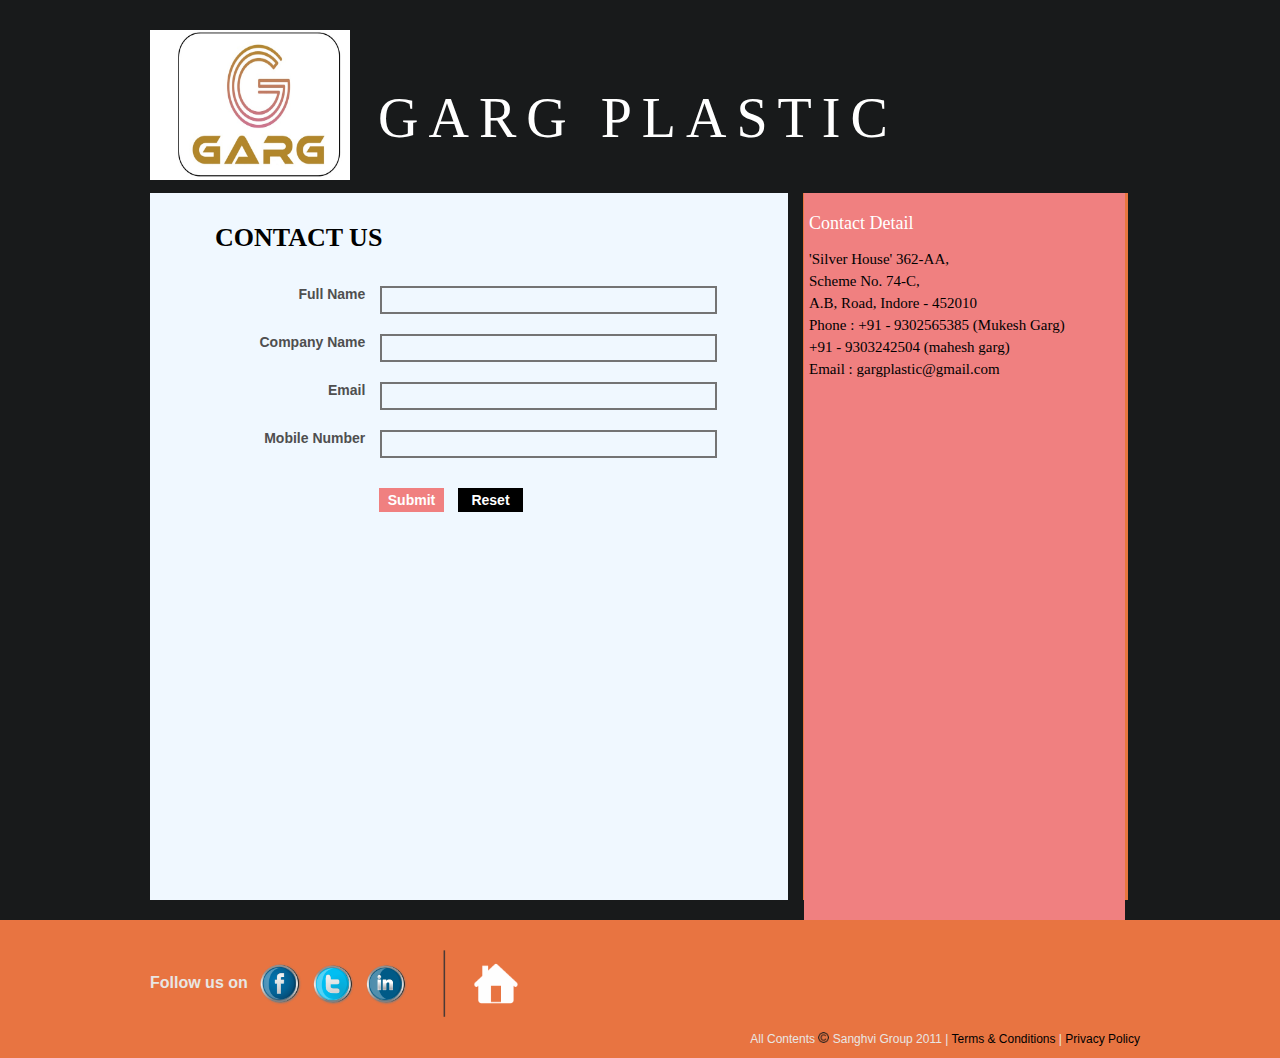
==== commit e69c61ba: "ggg" ====
--- a/ContactUs.html
+++ b/ContactUs.html
@@ -91,7 +91,7 @@
     scrollbar-color: #2a2c2e #1c1e1f;
 }</style>
 
-<title>Sanghvi Foods</title>
+<title>Contact us</title>
 <!--[if IE 7 ]> <link rel="stylesheet" type="text/css" href="css/ie7.css" /> <![endif]-->
         <!--[if IE 8 ]><link rel="stylesheet" type="text/css" href="css/ie8.css" /><![endif]-->
 <link href="./ContactUs_files/style.css" type="text/css" rel="stylesheet"><style class="darkreader darkreader--sync" media="screen"></style>
@@ -317,6 +317,7 @@
                     Scheme No. 74-C,<br>
                     A.B, Road, Indore - 452010<br>
                     Phone : +91 - 9302565385 (Mukesh Garg)<br>
+                            +91 - 9303242504 (mahesh garg)<br>
                     Email : <a href="gargplastic@gmail.com">gargplastic@gmail.com</a>
               </p>
         </div>
